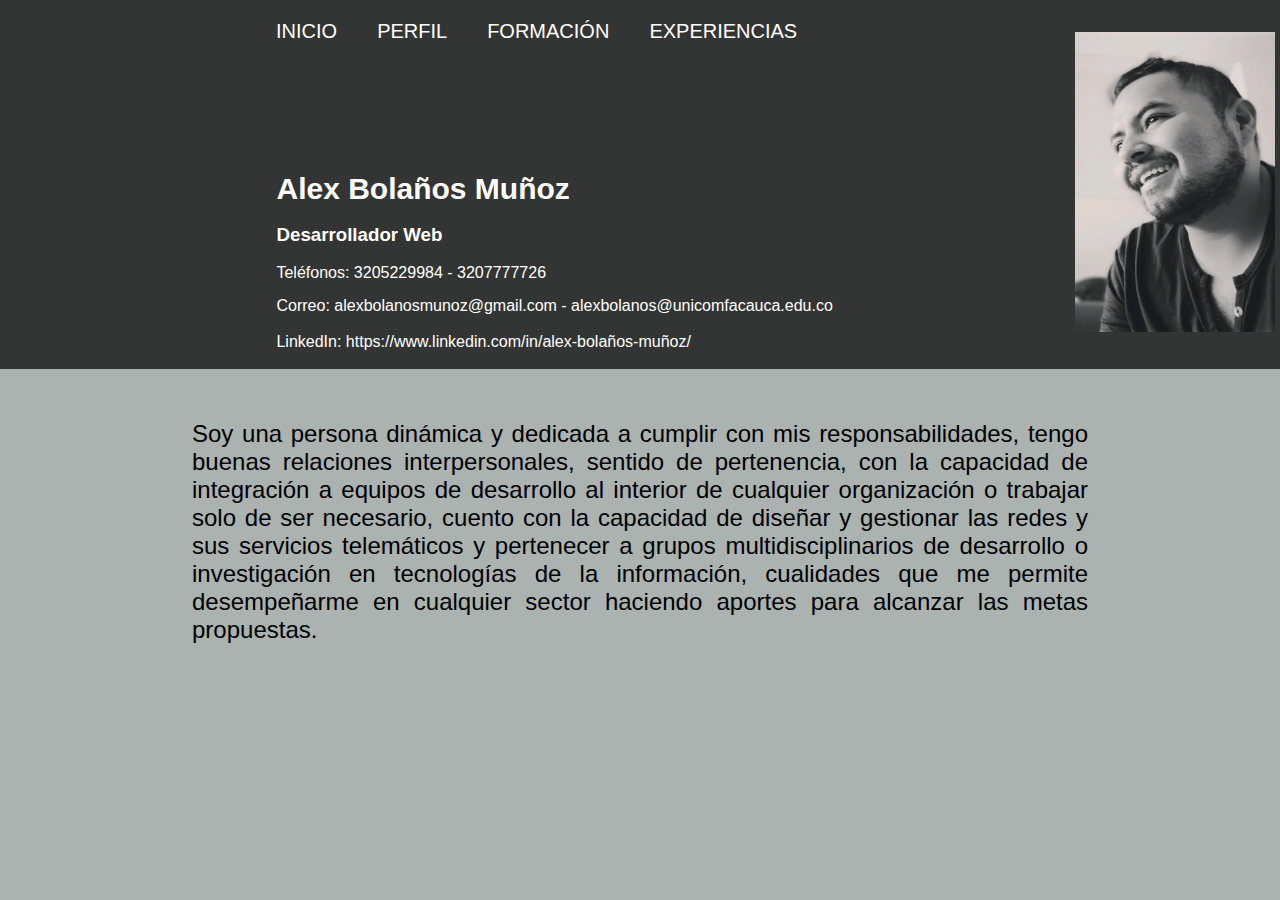
==== index.html @ e5f00c6a "Push the curriculum vitae" ====
<!DOCTYPE html>
<html lang="en">
<head>
    <meta charset="UTF-8">
    <meta http-equiv="X-UA-Compatible" content="IE=edge">
    <meta name="viewport" content="width=device-width, initial-scale=1.0">
    <title>Hoja de Vida</title>
    <link rel="stylesheet" href="/estilos/estilos.css">
</head>
<body>
    <header>
        <nav>
            <ul>
                <li><a href="/index.html">INICIO</a></li>
                <li><a href="/perfil.html">PERFIL</a></li>
                <li><a href="/formacion.html">FORMACIÓN</a></li>
                <li><a href="/experiencias.html">EXPERIENCIAS</a></li>
            </ul>            
            <img class="foto" src="/images/Alex.jpg" alt="foto_Alex">
            <section class="dato">
                <h1 class="title-IS">Alex Bolaños Muñoz</h1>
                <br>
                <div class="name_id">
                    <h3 class="name_1">Desarrollador Web</h3>
                    <br>
                    <div class="telefono">
                        <label for="telefono">Teléfonos:</label>
                        <input class="sinborde" type="text" value="3205229984 - 3207777726">
                    </div>
                </div>
                <div class="email">
                    <label for="email">Correo:</label>
                    <input class="sinborde" 
                           type="email" 
                           value="alexbolanosmunoz@gmail.com - alexbolanos@unicomfacauca.edu.co">
                </div>  
                <br>
                <div class="email">
                    <label for="email">LinkedIn:</label>
                    <input class="sinborde" 
                           type="email" 
                           value="https://www.linkedin.com/in/alex-bolaños-muñoz/">
                </div>  
                <br>
            </section>
        </nav>
    </header>
         
    <section class="personal-dates">
        <p class="perfil">
            Soy una persona dinámica y dedicada a cumplir con mis responsabilidades, 
            tengo buenas relaciones interpersonales, sentido de pertenencia, con la 
            capacidad de integración a equipos de desarrollo al interior de cualquier
            organización o trabajar solo de ser necesario, cuento con la capacidad 
            de diseñar y gestionar las redes y sus servicios telemáticos y pertenecer 
            a grupos multidisciplinarios de desarrollo o investigación en tecnologías 
            de la información, cualidades que me permite desempeñarme en cualquier 
            sector haciendo aportes para alcanzar las metas propuestas.
        </p>
        
        <br>
              
    </section>
    <footer>
        
    </footer>
</body>
</html>
---- estilos/estilos.css ----
*{
    padding: 0;
    margin: 0;
    font-family: Arial, Helvetica, sans-serif;    
}
header{
    background: rgba(0, 0, 0, 0.7);
    width: 100%;
    position: relative;
    z-index: 2;
}
nav{
    margin-left: 20%;
    margin-bottom: 1%;
}
nav ul{
    list-style: none;
    overflow: hidden;
}
nav ul li{
    float: left;
    font-size: 20px;
}
nav ul li a{
    display: block;
    padding: 20px;
    color: #fff;
    text-decoration: none;
}
nav ul li:hover{
    background: #8b9f8b;
}
p{
    font-size: 1.3rem;
}
.dato{
    width: 70%;
    margin-top: -18%;
    margin-bottom: 15%;
    margin-left: 2%;
    align-items: center;
}
.title-IS{
    color: #fff;
    font-size: 30px;
    z-index: 1;
}
.name_id{
    color: #fff;
    margin-bottom: 2%;
}
.foto{
    width: 200px;
    height: 300px;
    margin-top: -3%;
    margin-left: 80%;
    margin-bottom: 2%;
}
.name{
    width: 100%;
}
.email{
    color: #fff;
}
.sinborde {
    background-color:  rgba(0, 0, 0, 0) ;
    color: #fff;
    width: 80%;
    font-size: 16px;
    border: 0;
}
body{
    background-color: rgb(170, 179, 176);
    z-index: 2;
}
.personal-dates{
    margin-top: -8%;
}
.sect_perfil{
    margin-top: -10%;
}
.title_perfil{
    margin-left: 10%;
}.image{
    width: 800px;
    margin-left: 20%;
}
.perfil{
    width: 70%;
    margin-left: 15%;
    margin-bottom: 2%;
    font-size: 1.5rem;
    text-align: justify;
}
.list{
    width: 80%;
    margin-left: 10%;
    font-size: 1.3rem;
    text-align: justify;
}
.Form_Academica{
    width: 80%;
    margin-top: -10%;
    margin-left: 10%;
}
.Form_Academica p{
    font-size: 1.3rem;
}
.dip-cur{
    width: 80%;
    margin-left: 10%;
}
.dip-cur p{
    font-size: 1.3rem;
}
.congresos{
    width: 80%;
    margin-left: 10%;
}
.exp-lab{
    width: 80%;
    margin-top: -10%;
    margin-left: 10%;
}
.exp-lab p{
    font-size: 1.3rem;
}
.referencias{
    width: 80%;
    margin-left: 10%;
}
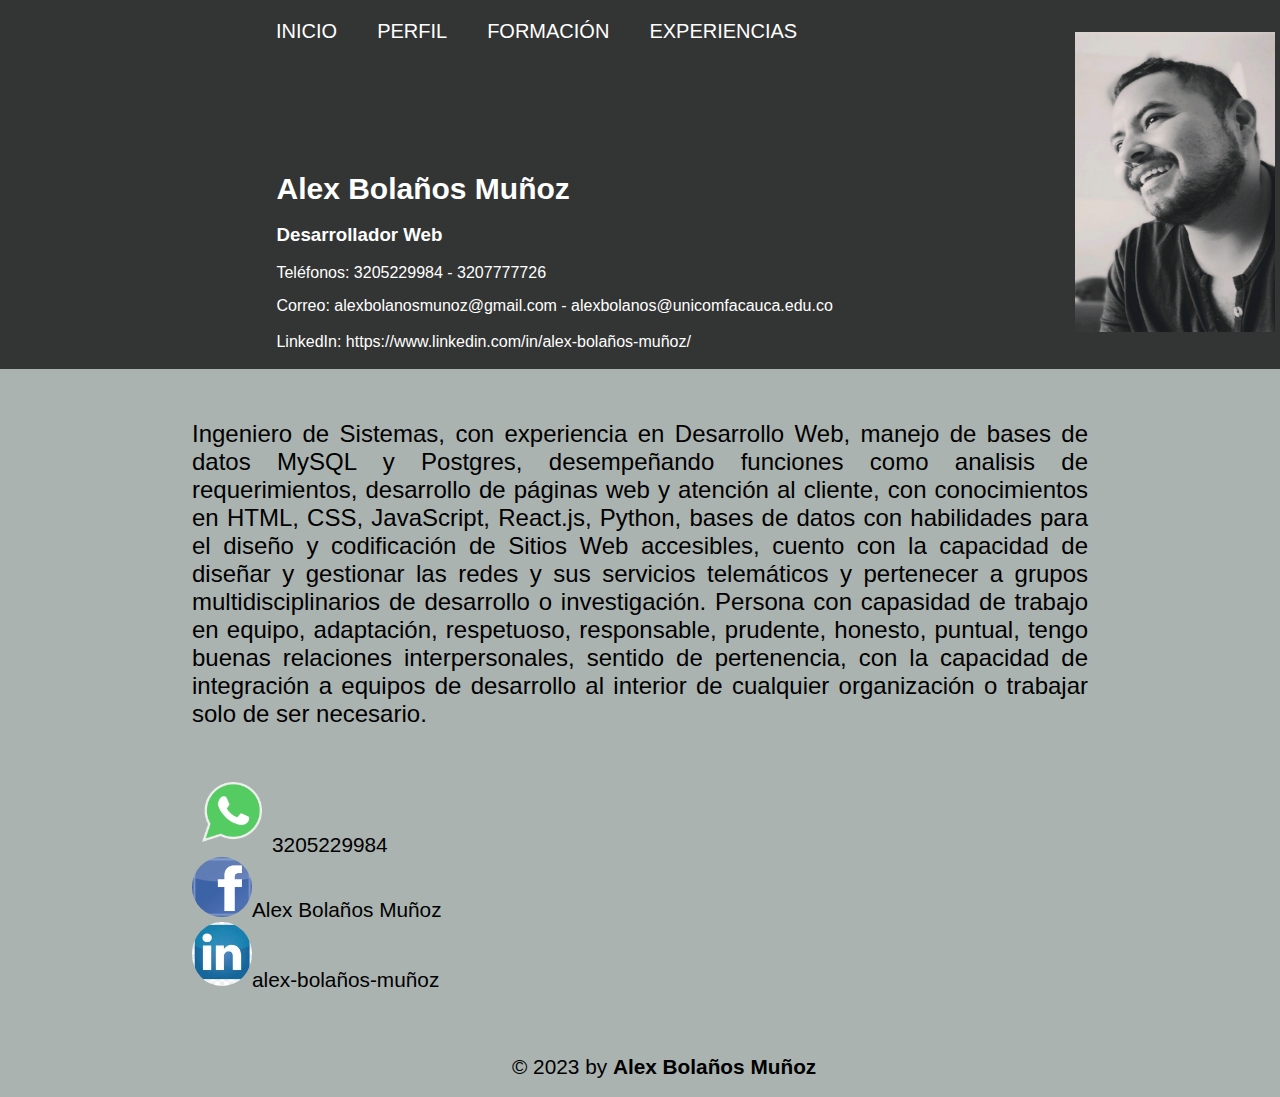
==== commit 9bdfb89d: "Update the project" ====
--- a/index.html
+++ b/index.html
@@ -1,68 +1,83 @@
 <!DOCTYPE html>
 <html lang="en">
-<head>
-    <meta charset="UTF-8">
-    <meta http-equiv="X-UA-Compatible" content="IE=edge">
-    <meta name="viewport" content="width=device-width, initial-scale=1.0">
+  <head>
+    <meta charset="UTF-8" />
+    <meta http-equiv="X-UA-Compatible" content="IE=edge" />
+    <meta name="viewport" content="width=device-width, initial-scale=1.0" />
     <title>Hoja de Vida</title>
-    <link rel="stylesheet" href="/estilos/estilos.css">
-</head>
-<body>
+    <link rel="stylesheet" href="/estilos/estilos.css" />
+  </head>
+  <body>
     <header>
-        <nav>
-            <ul>
-                <li><a href="/index.html">INICIO</a></li>
-                <li><a href="/perfil.html">PERFIL</a></li>
-                <li><a href="/formacion.html">FORMACIÓN</a></li>
-                <li><a href="/experiencias.html">EXPERIENCIAS</a></li>
-            </ul>            
-            <img class="foto" src="/images/Alex.jpg" alt="foto_Alex">
-            <section class="dato">
-                <h1 class="title-IS">Alex Bolaños Muñoz</h1>
-                <br>
-                <div class="name_id">
-                    <h3 class="name_1">Desarrollador Web</h3>
-                    <br>
-                    <div class="telefono">
-                        <label for="telefono">Teléfonos:</label>
-                        <input class="sinborde" type="text" value="3205229984 - 3207777726">
-                    </div>
-                </div>
-                <div class="email">
-                    <label for="email">Correo:</label>
-                    <input class="sinborde" 
-                           type="email" 
-                           value="alexbolanosmunoz@gmail.com - alexbolanos@unicomfacauca.edu.co">
-                </div>  
-                <br>
-                <div class="email">
-                    <label for="email">LinkedIn:</label>
-                    <input class="sinborde" 
-                           type="email" 
-                           value="https://www.linkedin.com/in/alex-bolaños-muñoz/">
-                </div>  
-                <br>
-            </section>
-        </nav>
+      <nav>
+        <ul>
+          <li><a href="/index.html">INICIO</a></li>
+          <li><a href="/perfil.html">PERFIL</a></li>
+          <li><a href="/formacion.html">FORMACIÓN</a></li>
+          <li><a href="/experiencias.html">EXPERIENCIAS</a></li>
+        </ul>
+        <img class="foto" src="/images/Alex.jpg" alt="foto_Alex" />
+        <section class="dato">
+          <h1 class="title-IS">Alex Bolaños Muñoz</h1>
+          <br />
+          <div class="name_id">
+            <h3 class="name_1">Desarrollador Web</h3>
+            <br />
+            <div class="telefono">
+              <label for="telefono">Teléfonos:</label>
+              <input
+                class="sinborde"
+                type="text"
+                value="3205229984 - 3207777726"
+              />
+            </div>
+          </div>
+          <div class="email">
+            <label for="email">Correo:</label>
+            <input
+              class="sinborde"
+              type="email"
+              value="alexbolanosmunoz@gmail.com - alexbolanos@unicomfacauca.edu.co"
+            />
+          </div>
+          <br />
+          <div class="email">
+            <label for="email">LinkedIn:</label>
+            <input
+              class="sinborde"
+              type="email"
+              value="https://www.linkedin.com/in/alex-bolaños-muñoz/"
+            />
+          </div>
+          <br />
+        </section>
+      </nav>
     </header>
-         
+
     <section class="personal-dates">
-        <p class="perfil">
-            Soy una persona dinámica y dedicada a cumplir con mis responsabilidades, 
-            tengo buenas relaciones interpersonales, sentido de pertenencia, con la 
-            capacidad de integración a equipos de desarrollo al interior de cualquier
-            organización o trabajar solo de ser necesario, cuento con la capacidad 
-            de diseñar y gestionar las redes y sus servicios telemáticos y pertenecer 
-            a grupos multidisciplinarios de desarrollo o investigación en tecnologías 
-            de la información, cualidades que me permite desempeñarme en cualquier 
-            sector haciendo aportes para alcanzar las metas propuestas.
-        </p>
-        
-        <br>
-              
+      <p class="perfil">
+        Ingeniero de Sistemas, con experiencia en Desarrollo Web, manejo de bases de datos 
+        MySQL y Postgres, desempeñando funciones como analisis de requerimientos, desarrollo
+        de páginas web y atención al cliente, con conocimientos en HTML, CSS, JavaScript, 
+        React.js, Python, bases de datos con habilidades para el diseño y codificación de 
+        Sitios Web accesibles, cuento con la capacidad de diseñar y gestionar las redes y sus 
+        servicios telemáticos y pertenecer a grupos multidisciplinarios de desarrollo o 
+        investigación. Persona con capasidad de trabajo en equipo, adaptación, respetuoso, 
+        responsable, prudente, honesto, puntual, tengo buenas relaciones interpersonales, 
+        sentido de pertenencia, con la capacidad de integración a equipos de desarrollo al 
+        interior de cualquier organización o trabajar solo de ser necesario.
+      </p>
+      <br />
     </section>
     <footer>
-        
+        <div>
+            <p class="whatsapp"><img src="/images/Whatsapp_icon.png" alt="contacto WhatsApp">3205229984</p> 
+            <p class="face"><img src="/images/face_icon.png" alt="contacto Facebook">Alex Bolaños Muñoz</p>
+            <p class="linkedin"><img src="/images/linkedin_icon.jpg" alt="contacto Linkedin">alex-bolaños-muñoz</p> 
+
+            <p class="copyr">&copy; 2023 by <strong>Alex Bolaños Muñoz</strong></p>
+        </div>
+        <br>
     </footer>
-</body>
-</html>+  </body>
+</html>
--- a/estilos/estilos.css
+++ b/estilos/estilos.css
@@ -128,4 +128,25 @@
 .referencias{
     width: 80%;
     margin-left: 10%;
+}
+footer{
+    width: 100%;
+}
+.whatsapp img{
+    width: 80px;
+    margin-left: 15%;
+}
+.face img{
+    width: 60px;
+    border-radius: 50%;
+    margin-left: 15%;
+}
+.linkedin img{
+    width: 60px;
+    border-radius: 50%;
+    margin-left: 15%;
+}
+.copyr{
+    margin-left: 40%;
+    margin-top: 5%;
 }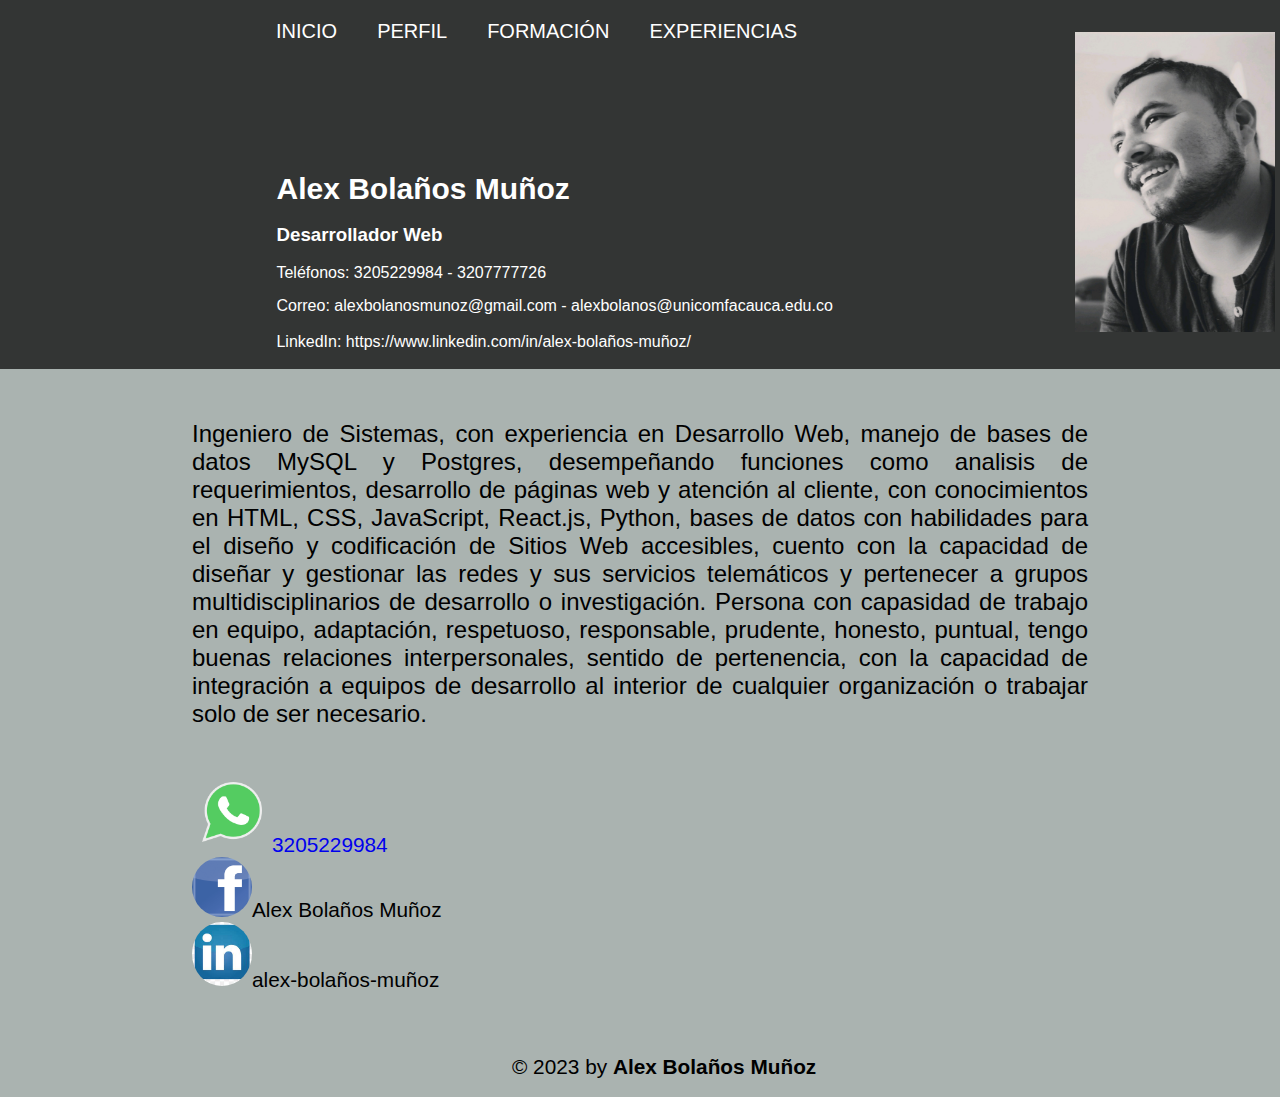
==== commit 02586903: "Update the project" ====
--- a/index.html
+++ b/index.html
@@ -71,7 +71,7 @@
     </section>
     <footer>
         <div>
-            <p class="whatsapp"><img src="/images/Whatsapp_icon.png" alt="contacto WhatsApp">3205229984</p> 
+            <p class="whatsapp"> <a href="https://api.whatsapp.com/send?phone=3205229984"><img src="/images/Whatsapp_icon.png" alt="contacto WhatsApp">3205229984</a></p> 
             <p class="face"><img src="/images/face_icon.png" alt="contacto Facebook">Alex Bolaños Muñoz</p>
             <p class="linkedin"><img src="/images/linkedin_icon.jpg" alt="contacto Linkedin">alex-bolaños-muñoz</p> 
 
--- a/estilos/estilos.css
+++ b/estilos/estilos.css
@@ -136,6 +136,9 @@
     width: 80px;
     margin-left: 15%;
 }
+.whatsapp a{
+    text-decoration: none;
+}
 .face img{
     width: 60px;
     border-radius: 50%;
